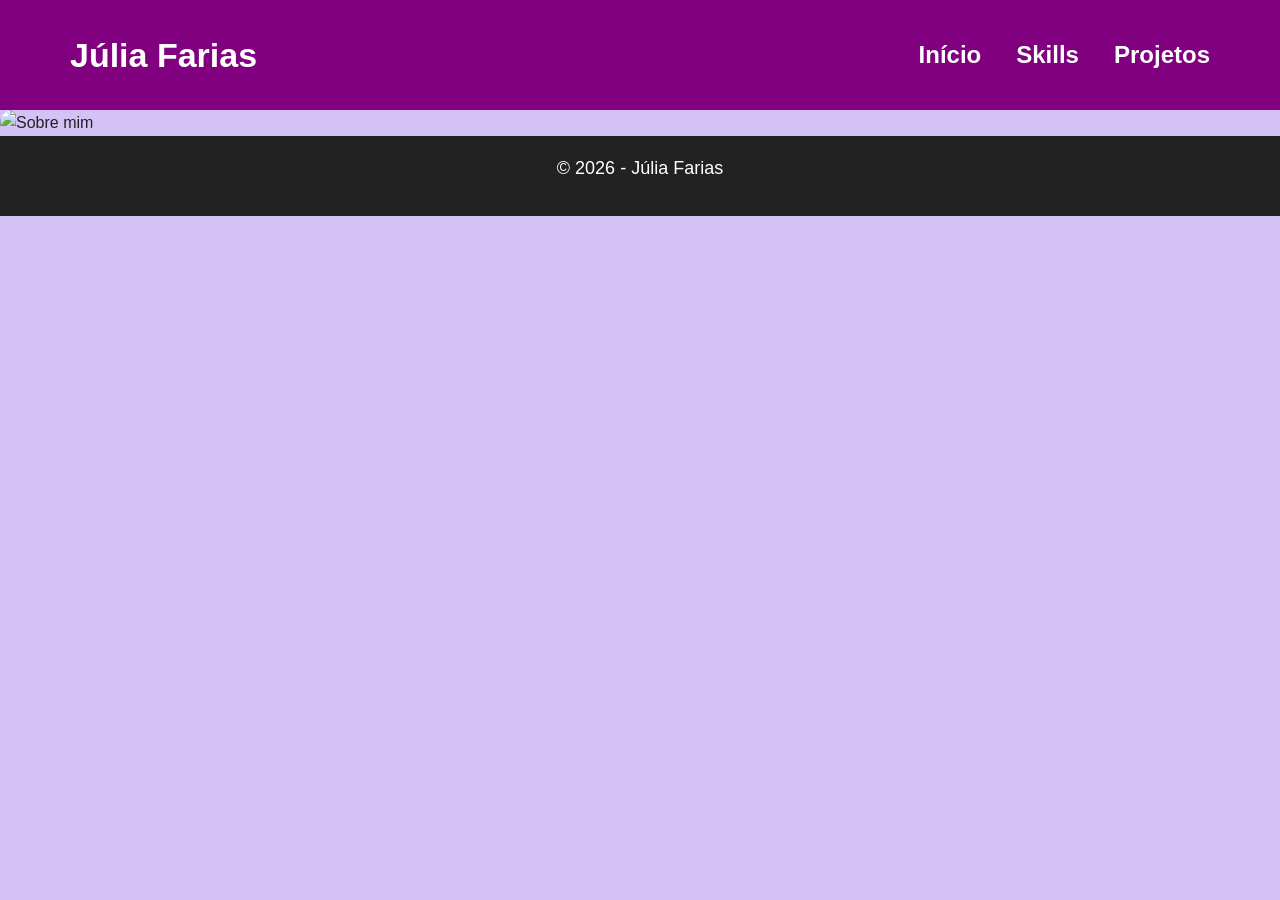
==== sobre.html @ e1ec88dc "arquivos enviados" ====
<!DOCTYPE html>
<html lang="pt-BR">
<head>
  <meta charset="UTF-8">
  <meta name="viewport" content="width=device-width, initial-scale=1.0">
  <title>Sobre mim - Júlia Farias</title>
  <link rel="stylesheet" href="style.css">
</head>

<body class="pagina-sobre">

  <header>
    <div class="interface">
      <h1>Júlia Farias</h1>

      <nav>
        <a href="index.html">Início</a>
        <a href="sobre.html">Skills</a>
        <a href="projetos.html">Projetos</a>
      </nav>
    </div>
  </header>

  <main class="sobre-imagem">
    <img src="sua-imagem.png" alt="Sobre mim">
  </main>

  <footer>
    <p>&copy; 2026 - Júlia Farias</p>
  </footer>

</body>
</html>
---- style.css ----
:root {
  --cor-principal: #800080;
  --cor-principal-escura: #5f005f;
  --cor-fundo: #D4C1F6;
  --cor-fundo-projetos: #f8f4ec;
  --cor-texto: #222222;
  --cor-card: #ffffff;
  --cor-sombra: rgba(0, 0, 0, 0.12);
}

* {
  margin: 0;
  padding: 0;
  box-sizing: border-box;
}

body {
  background-color: var(--cor-fundo);
  color: var(--cor-texto);
  font-family: Arial, Helvetica, sans-serif;
  line-height: 1.6;

  min-height: 100vh;
  display: flex;
  flex-direction: column;
}

/* ========================= */
/* CABEÇALHO */
/* ========================= */

header {
  background-color: var(--cor-principal);
  color: white;
  padding: 28px 0;
}

.interface {
  width: 100%;
  padding: 0 70px;

  display: flex;
  align-items: center;
  justify-content: space-between;
}

header h1 {
  font-size: 34px;
  color: white;
  margin: 0;
}

header nav {
  display: flex;
  gap: 35px;
  align-items: center;
}

header nav a {
  color: white;
  text-decoration: none;
  font-weight: bold;
  font-size: 24px;
}

header nav a:visited {
  color: white;
}

header nav a:hover {
  text-decoration: underline;
}

/* ========================= */
/* PÁGINA INICIAL - INDEX */
/* ========================= */

main.pagina-inicial {
  flex: 1;
  width: 100%;
  margin: 0;
  padding: 0;
}

.pagina-inicial .hero {
  width: 100%;
  min-height: calc(100vh - 168px);

  display: flex;
  align-items: center;
  justify-content: space-between;

  padding: 60px 90px;
  gap: 70px;

  background-color: var(--cor-fundo);
}

.pagina-inicial .hero-imagem {
  width: 45%;

  display: flex;
  justify-content: center;
  align-items: center;
}

.pagina-inicial .hero-imagem img {
  width: 420px;
  max-width: 100%;
  display: block;

  border-radius: 20px;
  box-shadow: 0 4px 15px var(--cor-sombra);
}

.pagina-inicial .texto-inicial {
  width: 45%;
  margin-left: auto;
}

.pagina-inicial .texto-inicial h2 {
  color: var(--cor-principal);
  font-size: 34px;
  margin-bottom: 15px;
}

/* Mensagem do JavaScript */
.pagina-inicial .texto-inicial #saudacao {
  color: var(--cor-principal-escura);
  font-size: 22px;
  font-weight: bold;
  margin-bottom: 18px;
}

.pagina-inicial .texto-inicial p {
  font-size: 22px;
  line-height: 1.4;
  max-width: 650px;
  margin-bottom: 16px;
  letter-spacing: 0.3px;
}

/* ========================= */
/* PÁGINA DE PROJETOS */
/* ========================= */

main.pagina-projetos {
  flex: 1;
  width: 100%;
  max-width: none;
  margin: 0;
  padding: 50px 8% 50px 5%;

  background-color: var(--cor-fundo);
  border-radius: 0;
  box-shadow: none;
}

.pagina-projetos h2 {
  color: var(--cor-principal);
  font-size: 34px;
  margin-bottom: 20px;
}

.pagina-projetos > p {
  font-size: 18px;
  margin-bottom: 30px;
}

/* Área com foto + cards */
.pagina-projetos .area-projetos {
  display: flex;
  align-items: flex-start;
  gap: 30px;
}

/* Foto da esquerda */
.pagina-projetos .foto-projetos {
  width: 28%;
  min-width: 200px;
}

.pagina-projetos .foto-projetos img {
  width: 100%;
  display: block;
  border-radius: 10px;
}

/* Cards ao lado da foto */
.pagina-projetos .projetos-container {
  flex: 1;

  display: grid;
  grid-template-columns: repeat(2, 1fr);
  gap: 28px;
}

/* Link dos cards */
.pagina-projetos .card-link {
  text-decoration: none;
  color: inherit;
  display: block;
}

.pagina-projetos .card-link:visited {
  color: inherit;
}

.pagina-projetos .card-link:hover .projeto-card {
  transform: translateY(-5px);
}

/* Card */
.pagina-projetos .projeto-card {
  height: 100%;
  background-color: var(--cor-card);
  padding: 28px;
  border-radius: 14px;
  box-shadow: 0 4px 15px var(--cor-sombra);
  transition: 0.3s;
}

.pagina-projetos .projeto-card h3 {
  color: var(--cor-principal);
  font-size: 22px;
  margin-bottom: 15px;
  text-decoration: none;
}

.pagina-projetos .projeto-card p {
  color: var(--cor-texto);
  font-size: 18px;
  line-height: 1.6;
  text-decoration: none;
}

/* ========================= */
/* PÁGINA SOBRE / SKILLS */
/* ========================= */

main.pagina-sobre {
  flex: 1;
  width: 90%;
  max-width: 1100px;
  margin: 50px auto;
  padding: 35px;

  background-color: var(--cor-card);
  border-radius: 20px;
  box-shadow: 0 4px 15px var(--cor-sombra);
}

.pagina-sobre h2 {
  color: var(--cor-principal);
  font-size: 32px;
  margin-bottom: 20px;
}

.pagina-sobre h3 {
  color: var(--cor-principal-escura);
  font-size: 24px;
  margin-top: 25px;
  margin-bottom: 10px;
}

.pagina-sobre p {
  font-size: 18px;
  margin-bottom: 15px;
}

.pagina-sobre ul {
  margin-left: 25px;
  margin-bottom: 20px;
}

.pagina-sobre li {
  font-size: 18px;
  margin-bottom: 8px;
}

.pagina-sobre img {
  max-width: 100%;
  height: auto;
  border-radius: 15px;
}

/* ========================= */
/* RODAPÉ */
/* ========================= */

footer {
  background-color: #222222;
  color: white;
  text-align: center;
  padding: 18px 0;
}

/* ========================= */
/* RESPONSIVIDADE */
/* ========================= */

@media (max-width: 900px) {
  .interface {
    padding: 0 30px;
    flex-direction: column;
    gap: 15px;
  }

  header nav {
    gap: 20px;
  }

  header nav a {
    font-size: 20px;
  }

  .pagina-inicial .hero {
    flex-direction: column;
    text-align: center;
    padding: 40px 30px;
    gap: 35px;
  }

  .pagina-inicial .hero-imagem,
  .pagina-inicial .texto-inicial {
    width: 100%;
  }

  .pagina-inicial .texto-inicial {
    margin-left: 0;
  }

  .pagina-inicial .hero-imagem img {
    width: 320px;
  }

  main.pagina-projetos {
    padding: 40px 30px;
  }

  .pagina-projetos .area-projetos {
    flex-direction: column;
  }

  .pagina-projetos .foto-projetos {
    width: 100%;
    max-width: 320px;
    min-width: 0;
    margin: 0 auto;
  }

  .pagina-projetos .projetos-container {
    width: 100%;
    grid-template-columns: 1fr;
  }

  main.pagina-sobre {
    width: 90%;
    padding: 25px;
  }
}
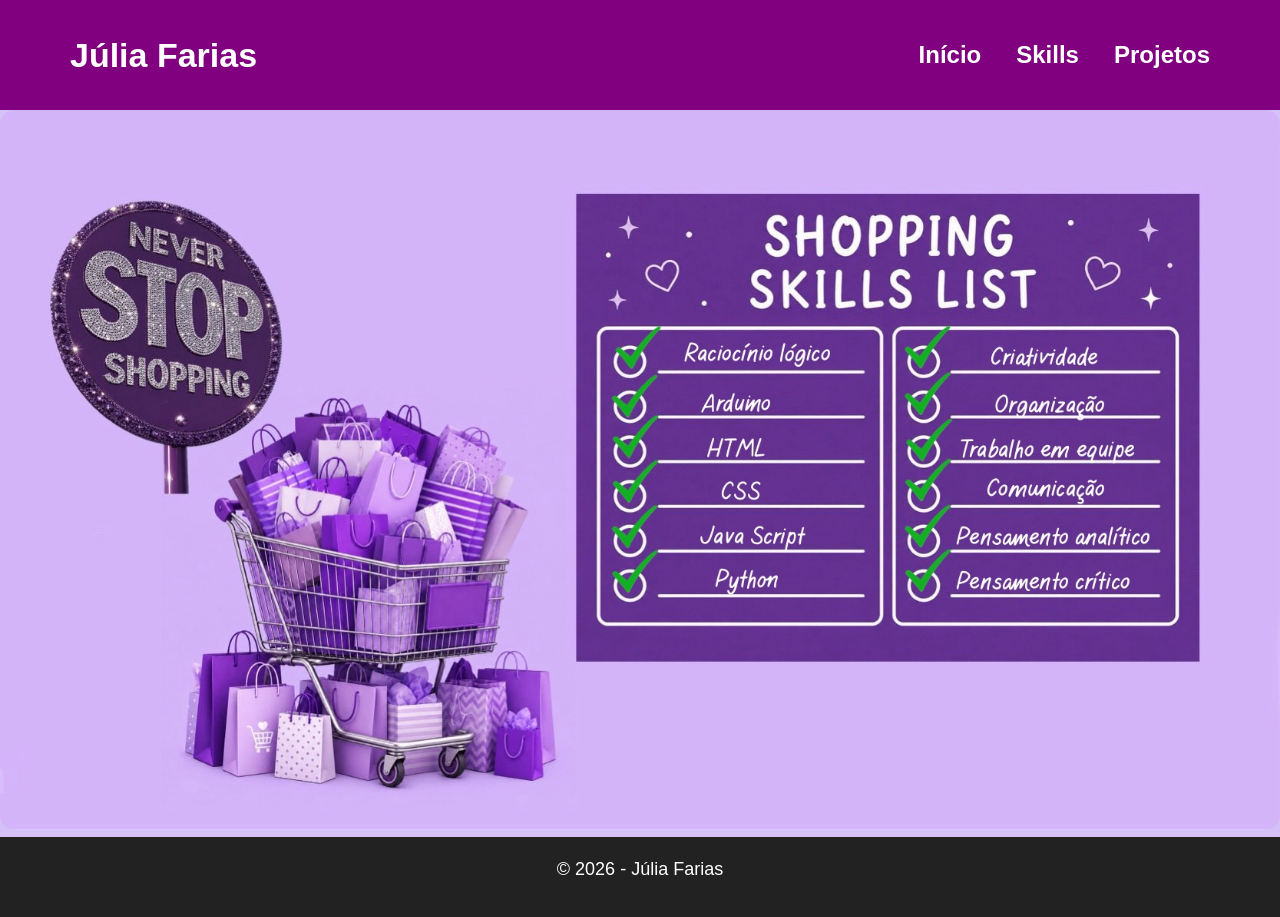
==== commit 4799f7ef: "Update sobre.html" ====
--- a/sobre.html
+++ b/sobre.html
@@ -22,7 +22,7 @@
   </header>
 
   <main class="sobre-imagem">
-    <img src="sua-imagem.png" alt="Sobre mim">
+    <img src="imagens/pagina2.jpg" alt="Sobre mim">
   </main>
 
   <footer>
@@ -30,4 +30,4 @@
   </footer>
 
 </body>
-</html>+</html>
